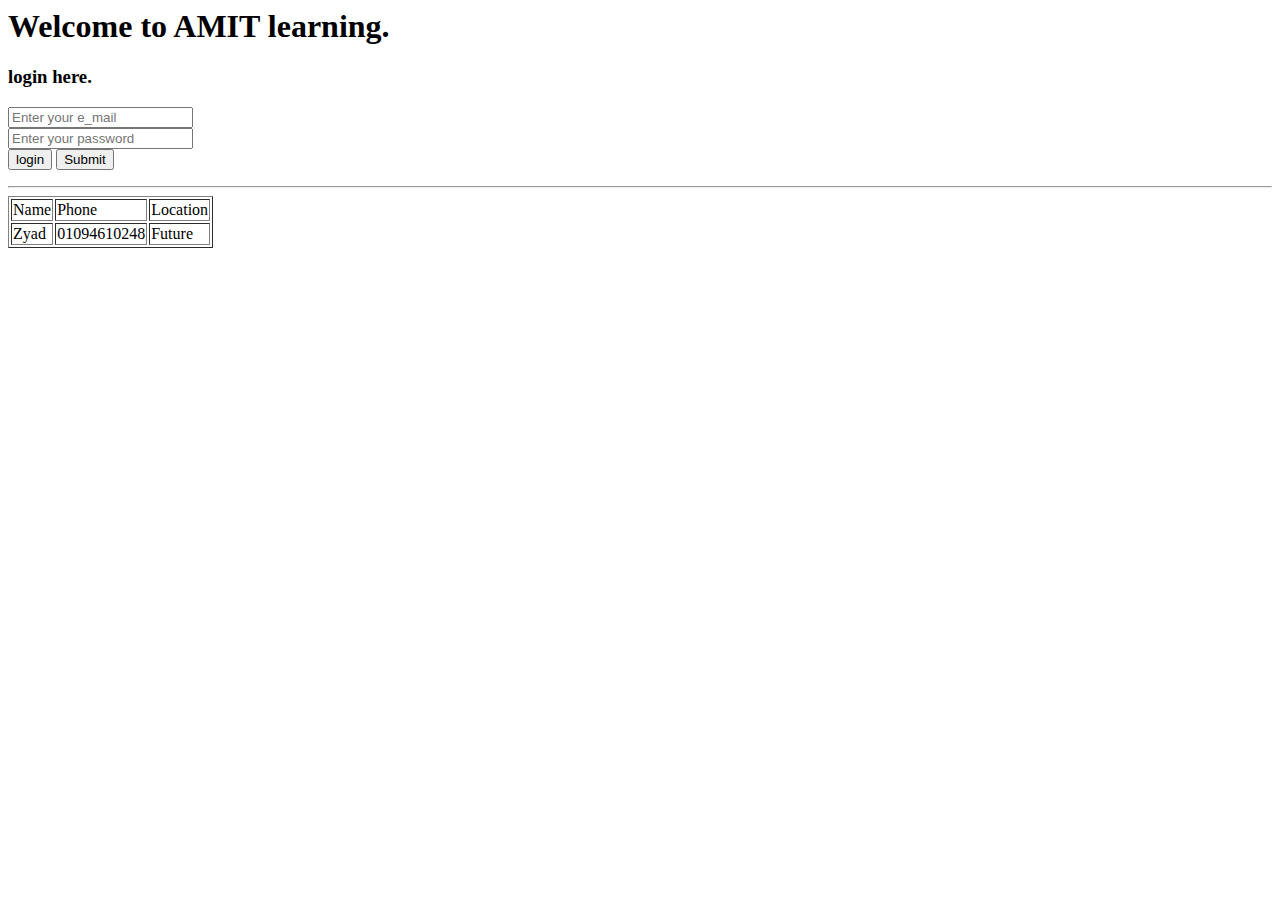
==== index.html @ fe21f541 "first commit" ====
</head>
<body>
    <h1>Welcome to AMIT learning.</h1>
    <h3> login here.</h3>
        <form>
            <input type="text"required placeholder="Enter your e_mail"><br>
            <input type="password" placeholder="Enter your password"><br>
            <input type="button" required value="login">
            <input type="submit">
    </form>
    <hr />
    <table border = "1">
        <thead>
            <tr>
                <td>Name</td>
                <td>Phone</td>
                <td>Location</td>
        <tbody>
            <tr>
                <td>Zyad</td>
                <td>01094610248</td>
                <td>Future</td>

            </tr>
        </tbody>
        </tr>
        </thead>
    </table>
</body>

</html>
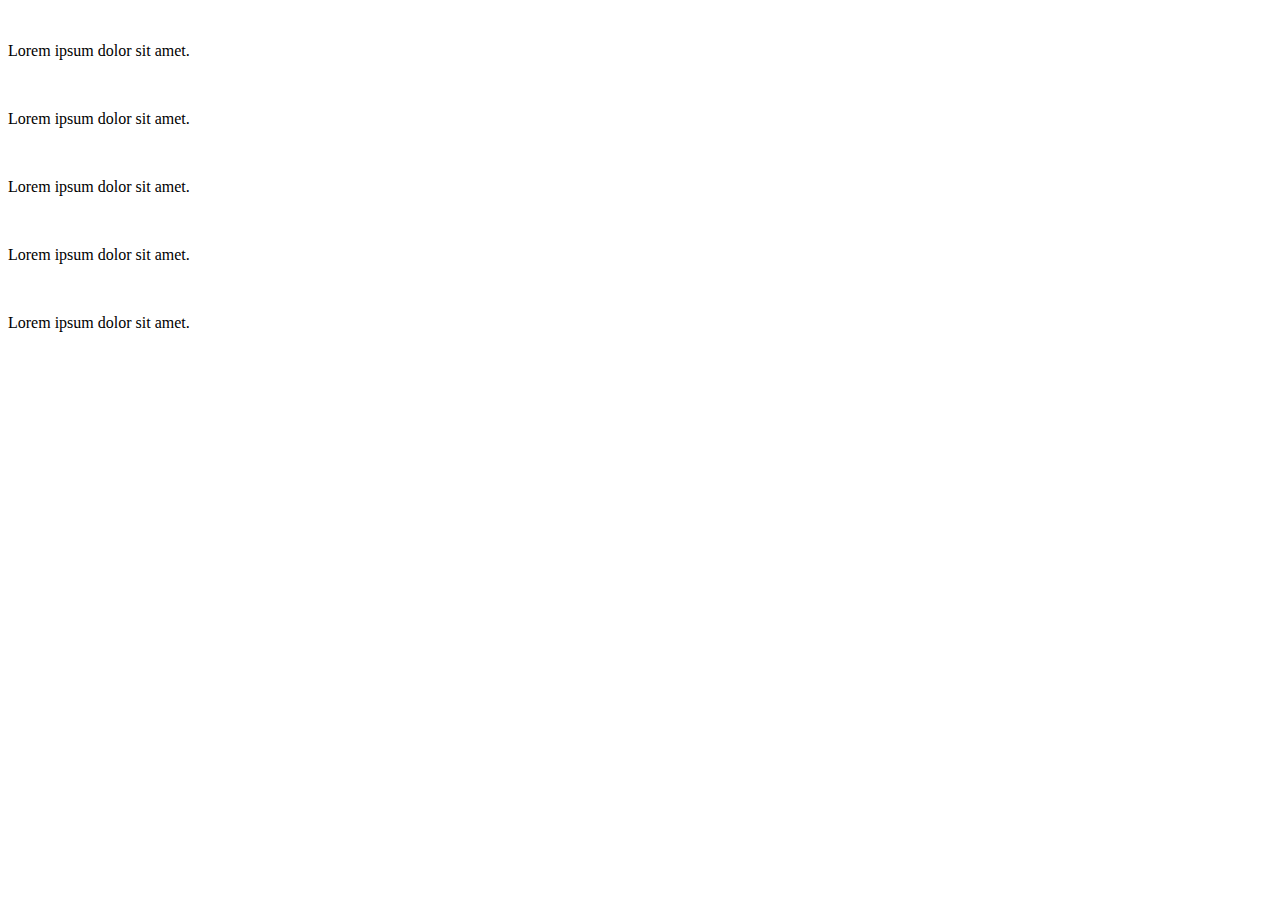
==== commit e3de7f97: "Add files via upload" ====
--- a/index.html
+++ b/index.html
@@ -1,31 +1,57 @@
-</head>
-<body>
-    <h1>Welcome to AMIT learning.</h1>
-    <h3> login here.</h3>
-        <form>
-            <input type="text"required placeholder="Enter your e_mail"><br>
-            <input type="password" placeholder="Enter your password"><br>
-            <input type="button" required value="login">
-            <input type="submit">
-    </form>
-    <hr />
-    <table border = "1">
-        <thead>
-            <tr>
-                <td>Name</td>
-                <td>Phone</td>
-                <td>Location</td>
-        <tbody>
-            <tr>
-                <td>Zyad</td>
-                <td>01094610248</td>
-                <td>Future</td>
-
-            </tr>
-        </tbody>
-        </tr>
-        </thead>
-    </table>
-</body>
-
+<!DOCTYPE html>
+<html lang="en">
+<head>
+    <meta charset="UTF-8">
+    <meta http-equiv="X-UA-Compatible" content="IE=edge">
+    <meta name="viewport" content="width=device-width, initial-scale=1.0">
+    <link rel="stylesheet" href="stayle/all.min.css">
+    <link rel="stylesheet" href="stayle/bootstrap.min.css">
+    <link rel="stylesheet" href="stayle/main.css">
+    <title>Document</title>
+</head>
+<body>
+    <div class="container">
+        <div class="row g-4">
+            <div class="col-md-4">
+              <img class="w-100" src="iamge/hans-leuzinger-dB8BBD3V61o-unsplash.jpg" alt=""> 
+              <div class="caption text-center">
+                <p>Lorem ipsum dolor sit amet.</p>
+              </div>
+            </div>
+            <div class="col-md-4">
+                <img class="w-100" src="iamge/3.jpg" alt=""> 
+                <div class="caption text-center">
+                  <p>Lorem ipsum dolor sit amet.</p>
+                </div>
+              </div>
+              <div class="col-md-4">
+                <img class="w-100" src="iamge/2.jpg" alt=""> 
+                <div class="caption text-center">
+                  <p>Lorem ipsum dolor sit amet.</p>
+                </div>
+              </div>
+              <div class="col-md-4">
+                <img class="w-100" src="iamge/thiva-xHFaTSIqOdA-unsplash.jpg" alt=""> 
+                <div class="caption text-center">
+                  <p>Lorem ipsum dolor sit amet.</p>
+                </div>
+              </div>
+              <div class="col-md-4">
+                <img class="w-100" src="iamge/1.jpg" alt=""> 
+                <div class="caption text-center">
+                  <p>Lorem ipsum dolor sit amet.</p>
+                </div>
+              </div>
+        </div>
+    </div>
+    
+    <div class="containerBox d-none" id="containerBox">
+        <div class="imgBox  position-relative  "   id="imgBox">
+            <i id="prevBtn" class=" fas fa-circle-arrow-left"></i>
+            <i id="closeBtn" class=" fas fa-circle-xmark position-absolute end-0 top-0"></i>
+            <i id="nextBtn" class=" fas fa-circle-arrow-right position-absolute  end-0 "></i>
+        </div>
+    </div>
+    <script src="java/java.js"></script>
+</body>
 </html>